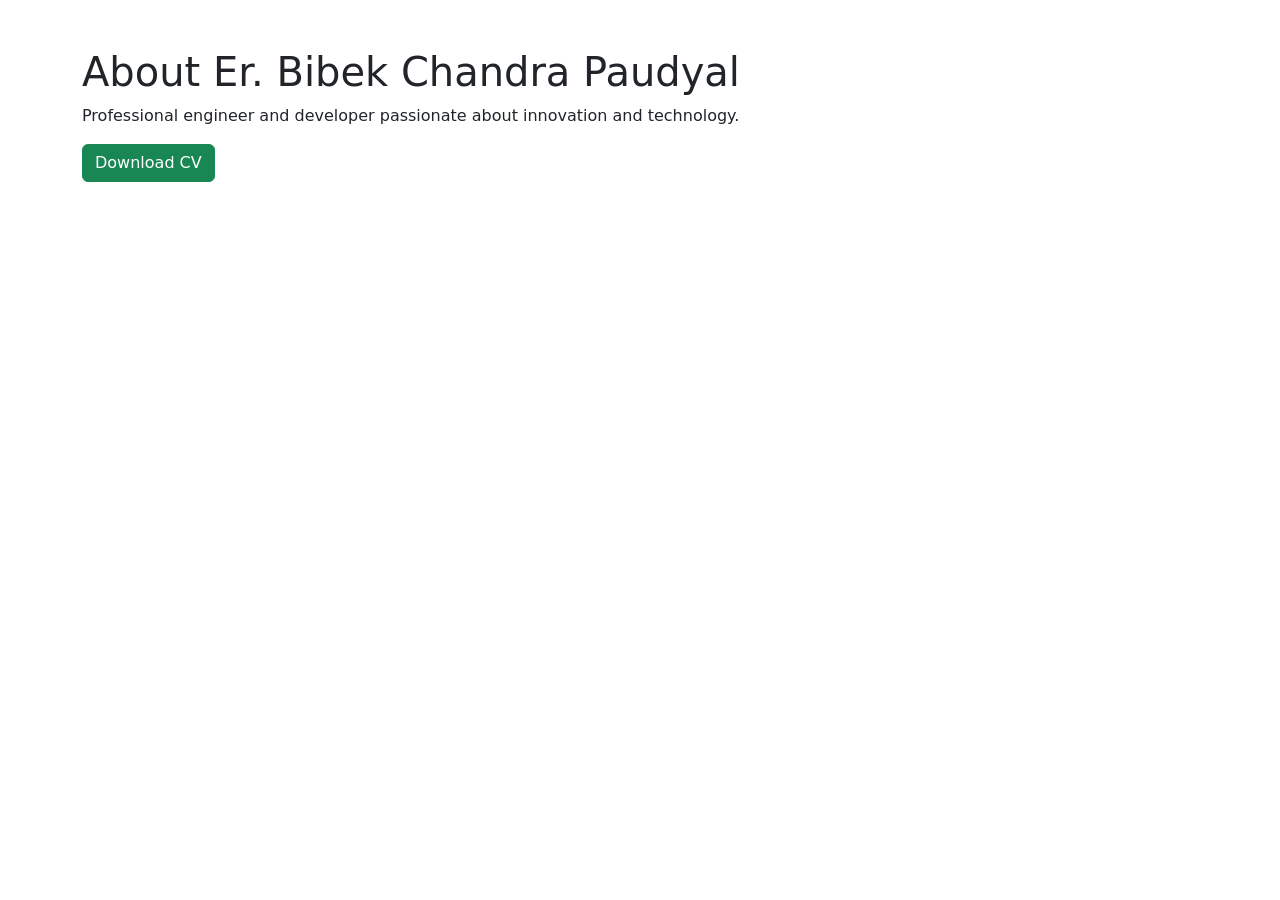
==== about.html @ a39ef6f5 "Add files via upload" ====
<!DOCTYPE html>
<html lang="en">
<head>
<meta charset="UTF-8">
<meta name="viewport" content="width=device-width, initial-scale=1.0">
<title>About</title>
<link href="https://cdn.jsdelivr.net/npm/bootstrap@5.3.3/dist/css/bootstrap.min.css" rel="stylesheet">
<link rel="stylesheet" href="css/style.css">
</head>
<body>
<section class="container py-5">
<h1>About Er. Bibek Chandra Paudyal</h1>
<p>Professional engineer and developer passionate about innovation and technology.</p>
<a href="assets/cv.pdf" class="btn btn-success">Download CV</a>
</section>
</body>
</html>
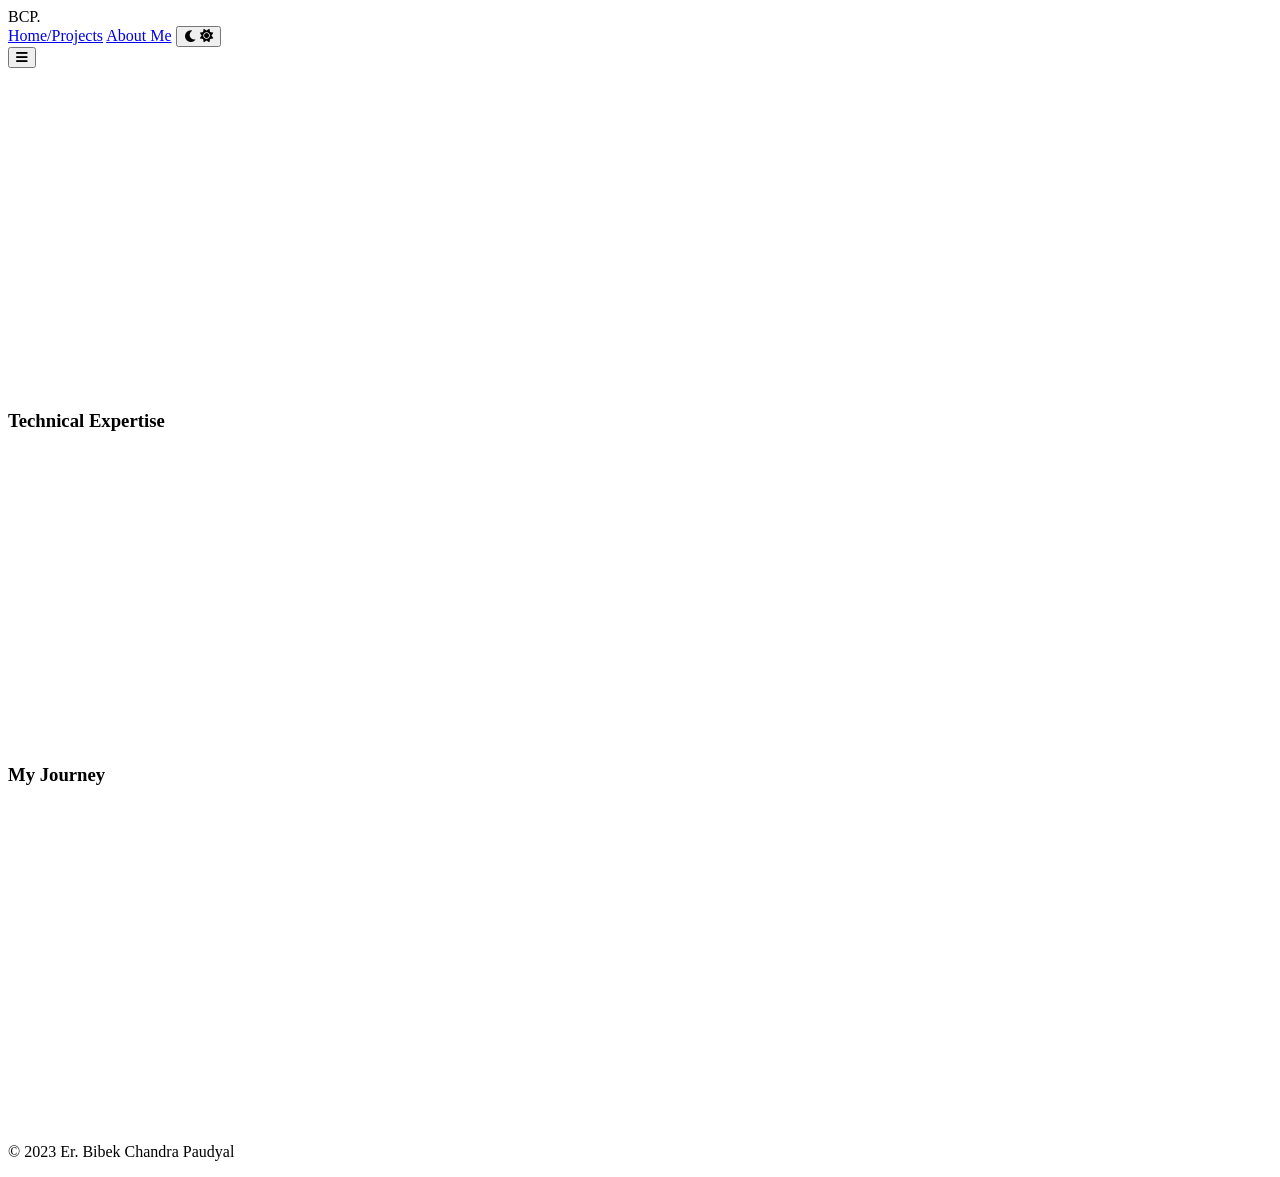
==== commit e0ffebe4: "Update about.html" ====
--- a/about.html
+++ b/about.html
@@ -1,17 +1,135 @@
 <!DOCTYPE html>
 <html lang="en">
 <head>
-<meta charset="UTF-8">
-<meta name="viewport" content="width=device-width, initial-scale=1.0">
-<title>About</title>
-<link href="https://cdn.jsdelivr.net/npm/bootstrap@5.3.3/dist/css/bootstrap.min.css" rel="stylesheet">
-<link rel="stylesheet" href="css/style.css">
+    <meta charset="UTF-8">
+    <meta name="viewport" content="width=device-width, initial-scale=1.0">
+    <title>About | Er. Bibek Chandra Paudyal</title>
+    <script src="https://cdn.tailwindcss.com"></script>
+    <link href="https://cdnjs.cloudflare.com/ajax/libs/font-awesome/6.0.0/css/all.min.css" rel="stylesheet">
+    <link href="https://unpkg.com/aos@2.3.1/dist/aos.css" rel="stylesheet">
+    <link rel="stylesheet" href="style.css">
+    <script>
+        tailwind.config = { darkMode: 'class', theme: { extend: { colors: { primary: '#6366f1', darkBg: '#0f172a' } } } }
+    </script>
 </head>
-<body>
-<section class="container py-5">
-<h1>About Er. Bibek Chandra Paudyal</h1>
-<p>Professional engineer and developer passionate about innovation and technology.</p>
-<a href="assets/cv.pdf" class="btn btn-success">Download CV</a>
-</section>
+<body class="bg-slate-50 text-slate-900 dark:bg-darkBg dark:text-slate-100 transition-colors">
+
+    <!-- Navbar (Same as index) -->
+    <nav class="fixed w-full z-50 top-0 bg-white/80 dark:bg-darkBg/80 backdrop-blur-md border-b border-slate-200 dark:border-slate-800">
+        <div class="max-w-7xl mx-auto px-4 sm:px-6 lg:px-8">
+            <div class="flex justify-between h-16 items-center">
+                <div class="font-bold text-2xl bg-gradient-to-r from-primary to-purple-500 bg-clip-text text-transparent">BCP.</div>
+                <div class="hidden md:flex space-x-8 items-center">
+                    <a href="index.html" class="hover:text-primary transition">Home/Projects</a>
+                    <a href="about.html" class="text-primary font-semibold">About Me</a>
+                    <button id="theme-toggle" class="p-2 bg-slate-100 dark:bg-slate-800 rounded-lg text-yellow-500 dark:text-blue-400">
+                        <i class="fas fa-moon dark:hidden"></i>
+                        <i class="fas fa-sun hidden dark:block"></i>
+                    </button>
+                </div>
+                <div class="md:hidden flex items-center gap-4">
+                    <button id="mobile-menu-btn" class="text-2xl"><i class="fas fa-bars"></i></button>
+                </div>
+            </div>
+        </div>
+    </nav>
+
+    <!-- About Content -->
+    <main class="pt-32 pb-20 px-4 max-w-7xl mx-auto">
+        <div class="grid md:grid-cols-2 gap-12 items-center mb-20">
+            <div data-aos="fade-right">
+                <div class="relative inline-block">
+                    <img src="https://images.unsplash.com/photo-1507003211169-0a1dd7228f2d?auto=format&fit=crop&q=80&w=400" alt="Profile" class="rounded-3xl shadow-2xl w-full max-w-sm">
+                    <div class="absolute -bottom-6 -right-6 bg-primary text-white p-6 rounded-2xl hidden lg:block">
+                        <span class="text-3xl font-bold">5+</span><br>Years Experience
+                    </div>
+                </div>
+            </div>
+            <div data-aos="fade-left">
+                <h2 class="text-primary font-semibold tracking-widest uppercase mb-2">Introduction</h2>
+                <h1 class="text-4xl font-bold mb-6">Er. Bibek Chandra Paudyal</h1>
+                <p class="text-slate-600 dark:text-slate-400 leading-relaxed mb-6">
+                    I am a results-driven Engineer with a passion for software architecture and modern web technologies. With a strong foundation in technical expertise and a creative approach to problem-solving, I aim to build products that deliver exceptional user experiences.
+                </p>
+                <div class="grid grid-cols-2 gap-4 mb-8 text-sm">
+                    <div><span class="font-bold">Education:</span> BE in Computer Engineering</div>
+                    <div><span class="font-bold">Location:</span> Kathmandu, Nepal</div>
+                    <div><span class="font-bold">Specialty:</span> Full Stack Development</div>
+                    <div><span class="font-bold">Email:</span> hello@bibek.com</div>
+                </div>
+                <a href="#" class="inline-flex items-center gap-2 bg-primary text-white px-8 py-3 rounded-xl hover:shadow-lg transition-all">
+                    <i class="fas fa-download"></i> Download CV
+                </a>
+            </div>
+        </div>
+
+        <!-- Skills Section -->
+        <section class="mb-20">
+            <h3 class="text-3xl font-bold mb-10 text-center">Technical Expertise</h3>
+            <div class="grid grid-cols-2 md:grid-cols-4 gap-6">
+                <!-- Skill Card -->
+                <div class="p-6 bg-white dark:bg-slate-800 rounded-2xl text-center shadow-sm hover:shadow-md transition-all border border-slate-100 dark:border-slate-700" data-aos="fade-up">
+                    <i class="fab fa-react text-4xl text-blue-400 mb-4"></i>
+                    <h4 class="font-bold">React.js</h4>
+                    <div class="w-full bg-slate-200 dark:bg-slate-700 h-1.5 mt-4 rounded-full">
+                        <div class="bg-primary h-full rounded-full" style="width: 90%"></div>
+                    </div>
+                </div>
+                <div class="p-6 bg-white dark:bg-slate-800 rounded-2xl text-center shadow-sm hover:shadow-md transition-all border border-slate-100 dark:border-slate-700" data-aos="fade-up" data-aos-delay="100">
+                    <i class="fab fa-js text-4xl text-yellow-400 mb-4"></i>
+                    <h4 class="font-bold">JavaScript</h4>
+                    <div class="w-full bg-slate-200 dark:bg-slate-700 h-1.5 mt-4 rounded-full">
+                        <div class="bg-primary h-full rounded-full" style="width: 85%"></div>
+                    </div>
+                </div>
+                <div class="p-6 bg-white dark:bg-slate-800 rounded-2xl text-center shadow-sm hover:shadow-md transition-all border border-slate-100 dark:border-slate-700" data-aos="fade-up" data-aos-delay="200">
+                    <i class="fab fa-python text-4xl text-blue-600 mb-4"></i>
+                    <h4 class="font-bold">Python</h4>
+                    <div class="w-full bg-slate-200 dark:bg-slate-700 h-1.5 mt-4 rounded-full">
+                        <div class="bg-primary h-full rounded-full" style="width: 80%"></div>
+                    </div>
+                </div>
+                <div class="p-6 bg-white dark:bg-slate-800 rounded-2xl text-center shadow-sm hover:shadow-md transition-all border border-slate-100 dark:border-slate-700" data-aos="fade-up" data-aos-delay="300">
+                    <i class="fas fa-database text-4xl text-emerald-500 mb-4"></i>
+                    <h4 class="font-bold">SQL / NoSQL</h4>
+                    <div class="w-full bg-slate-200 dark:bg-slate-700 h-1.5 mt-4 rounded-full">
+                        <div class="bg-primary h-full rounded-full" style="width: 75%"></div>
+                    </div>
+                </div>
+            </div>
+        </section>
+
+        <!-- Experience Timeline -->
+        <section>
+            <h3 class="text-3xl font-bold mb-10 text-center">My Journey</h3>
+            <div class="space-y-8 max-w-3xl mx-auto">
+                <div class="relative pl-8 border-l-2 border-primary/30 py-2" data-aos="fade-right">
+                    <div class="absolute -left-[9px] top-4 w-4 h-4 bg-primary rounded-full"></div>
+                    <span class="text-primary font-bold text-sm">2021 - Present</span>
+                    <h4 class="text-xl font-bold">Senior Web Developer</h4>
+                    <p class="text-slate-500">Tech Solutions Inc.</p>
+                </div>
+                <div class="relative pl-8 border-l-2 border-primary/30 py-2" data-aos="fade-right" data-aos-delay="100">
+                    <div class="absolute -left-[9px] top-4 w-4 h-4 bg-primary rounded-full"></div>
+                    <span class="text-primary font-bold text-sm">2019 - 2021</span>
+                    <h4 class="text-xl font-bold">Junior Software Engineer</h4>
+                    <p class="text-slate-500">Creative Agency</p>
+                </div>
+                <div class="relative pl-8 border-l-2 border-primary/30 py-2" data-aos="fade-right" data-aos-delay="200">
+                    <div class="absolute -left-[9px] top-4 w-4 h-4 bg-primary rounded-full"></div>
+                    <span class="text-primary font-bold text-sm">2015 - 2019</span>
+                    <h4 class="text-xl font-bold">Bachelor in Computer Engineering</h4>
+                    <p class="text-slate-500">Institute of Engineering (IOE)</p>
+                </div>
+            </div>
+        </section>
+    </main>
+
+    <footer class="py-12 bg-white dark:bg-slate-900 border-t dark:border-slate-800 text-center transition-colors">
+        <p class="text-slate-500">&copy; 2023 Er. Bibek Chandra Paudyal</p>
+    </footer>
+
+    <script src="https://unpkg.com/aos@2.3.1/dist/aos.js"></script>
+    <script src="script.js"></script>
 </body>
 </html>
